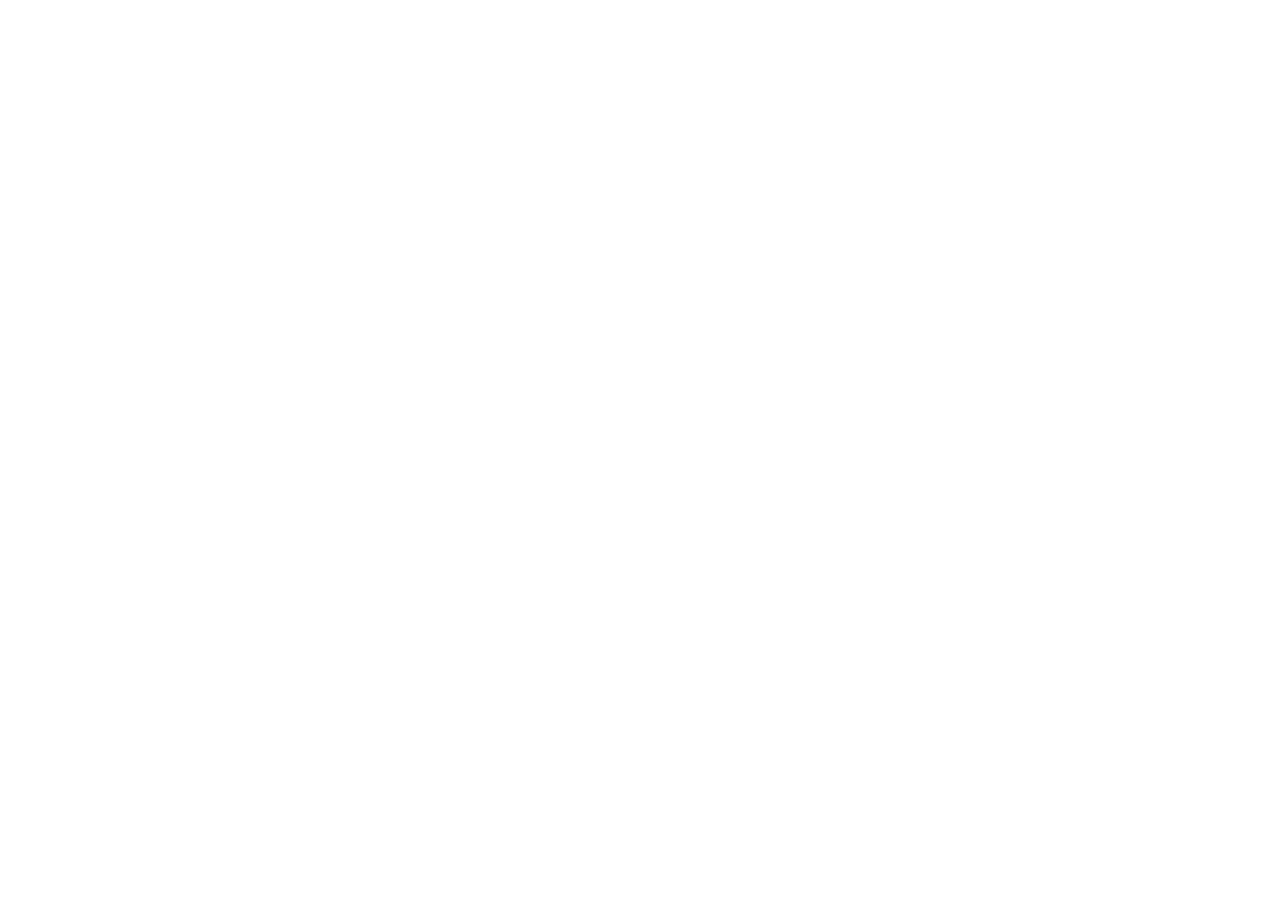
==== index1.html @ 9d02e358 "first commit" ====
<html lang="en">
<head>
    <meta charset="UTF-8">
    <meta name="viewport" content="width=device-width, initial-scale=1.0">
    <title id = 'document'>Document</title>
</head>
<body>
    <script>
        document.getElementById('document').innerHTML = 4 + 5
    </script>
</body>
</html>
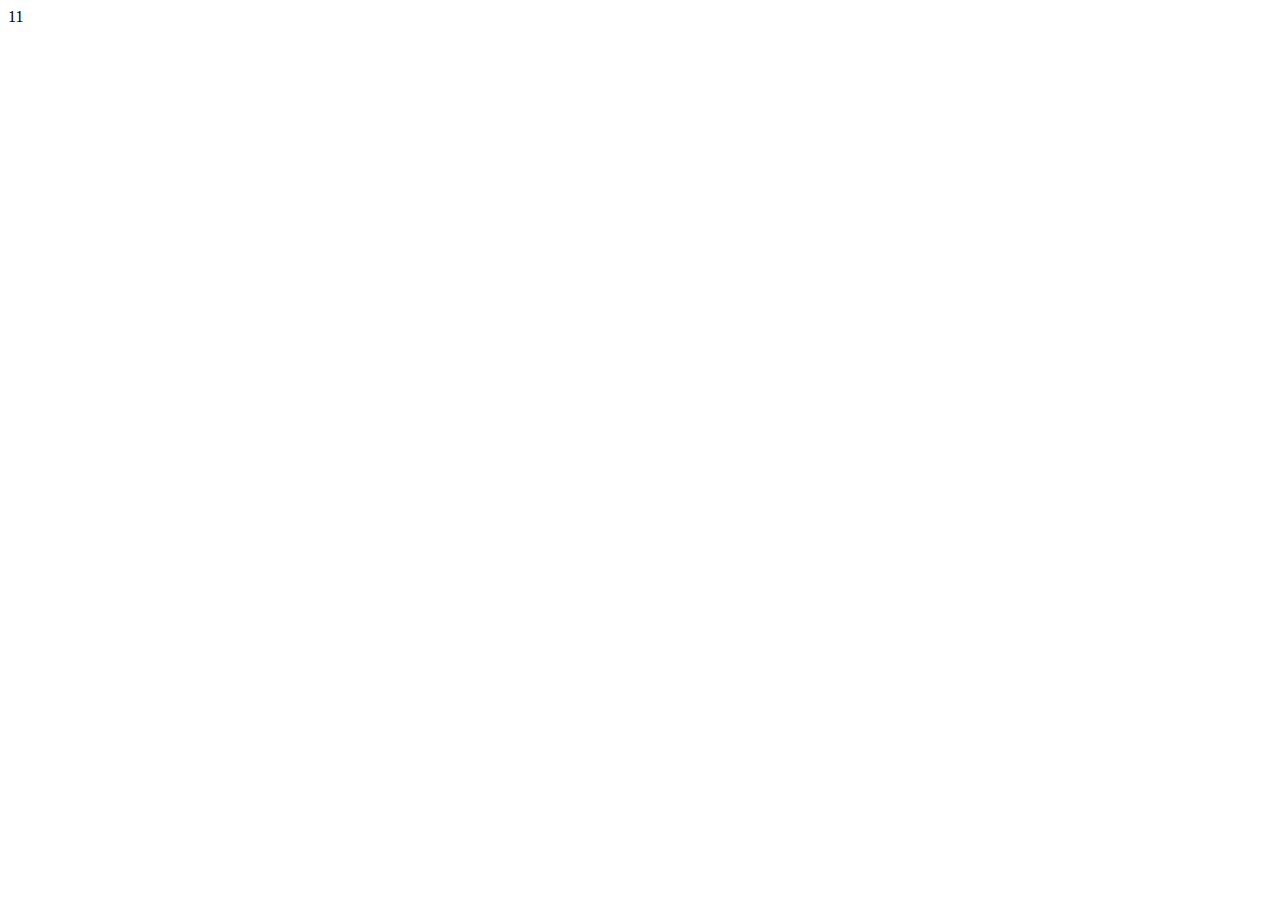
==== commit 299e084e: "updated" ====
--- a/index1.html
+++ b/index1.html
@@ -4,9 +4,15 @@
     <meta name="viewport" content="width=device-width, initial-scale=1.0">
     <title id = 'document'>Document</title>
 </head>
+
 <body>
+    <p id="document1">
+        both lastIndexOf and indof return -1 if the text is not found
+    </p>
     <script>
-        document.getElementById('document').innerHTML = 4 + 5
+        let text = "Imana niyo nkuru";
+        let index = text.lastIndexOf('nk')
+        document.getElementById('document1').innerHTML = index;
     </script>
 </body>
 </html>